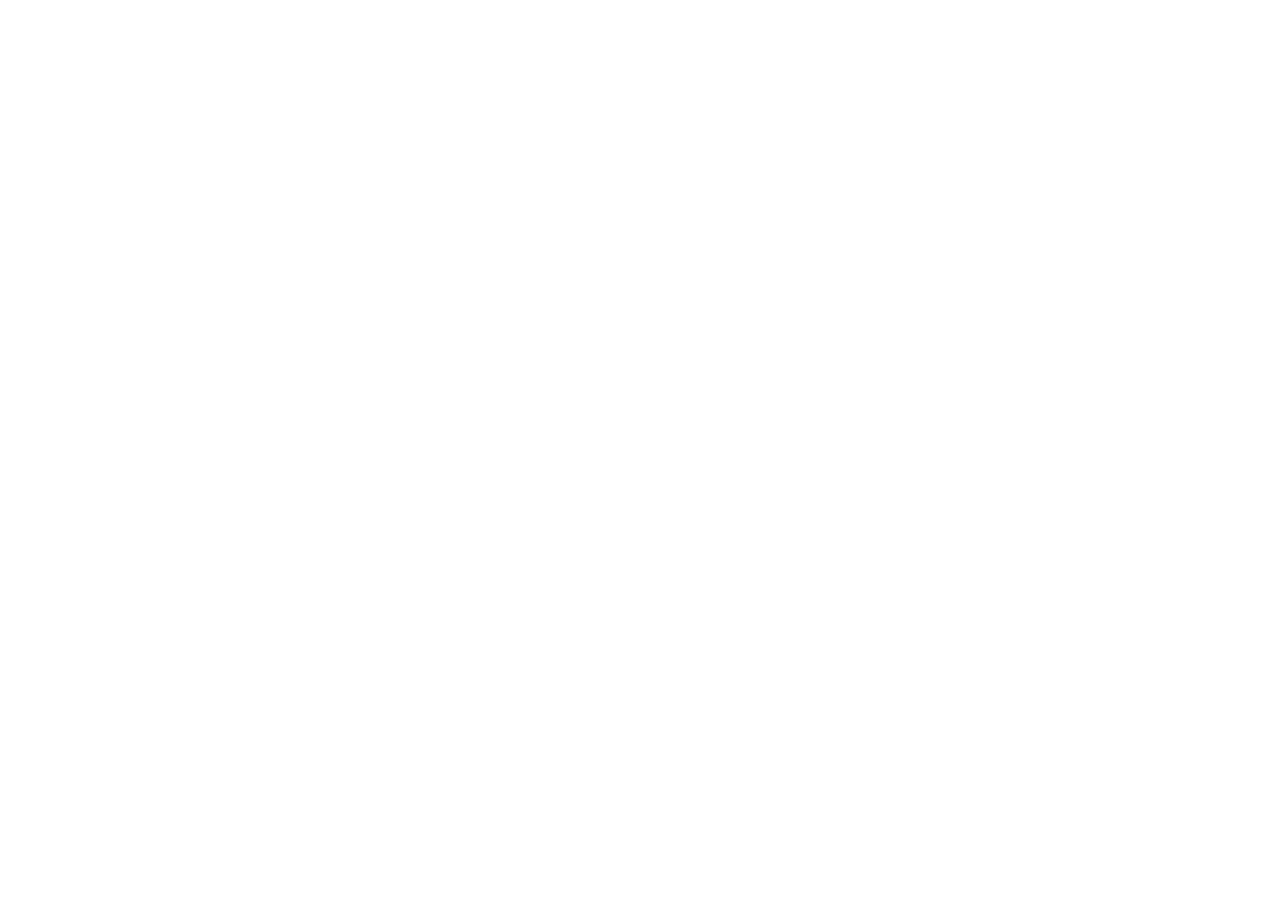
==== index.html @ 60a99530 "First commit." ====
<!DOCTYPE html>
<html lang="ru">

<head>

   <meta charset="UTF-8">
   <meta name="viewport" content="width=device-width, initial-scale=1.0">
   <meta name="description"
      content=" Lorem ipsum dolor sit amet consectetur adipisicing elit. Ipsum, necessitatibus." />

   <!-- Bootstrap -->
   <link rel="stylesheet"
      href="https://maxcdn.bootstrapcdn.com/bootstrap/4.0.0/css/bootstrap.min.css"
      integrity="sha384-Gn5384xqQ1aoWXA+058RXPxPg6fy4IWvTNh0E263XmFcJlSAwiGgFAW/dAiS6JXm"
      crossorigin="anonymous">
   <!-- Main -->
   <link rel="stylesheet" href="css/main.css">

   <title>Тест</title>

</head>

<body>
   <div class="container-fluid">
      
   </div>

   <script src="https://code.jquery.com/jquery-3.2.1.slim.min.js"
      integrity="sha384-KJ3o2DKtIkvYIK3UENzmM7KCkRr/rE9/Qpg6aAZGJwFDMVNA/GpGFF93hXpG5KkN"
      crossorigin="anonymous"></script>
      <script src="js/main.js"></script>
</body>

</html>
---- css/main.css ----
.box{width:100px;height:100px;margin:40px auto;background-color:red}
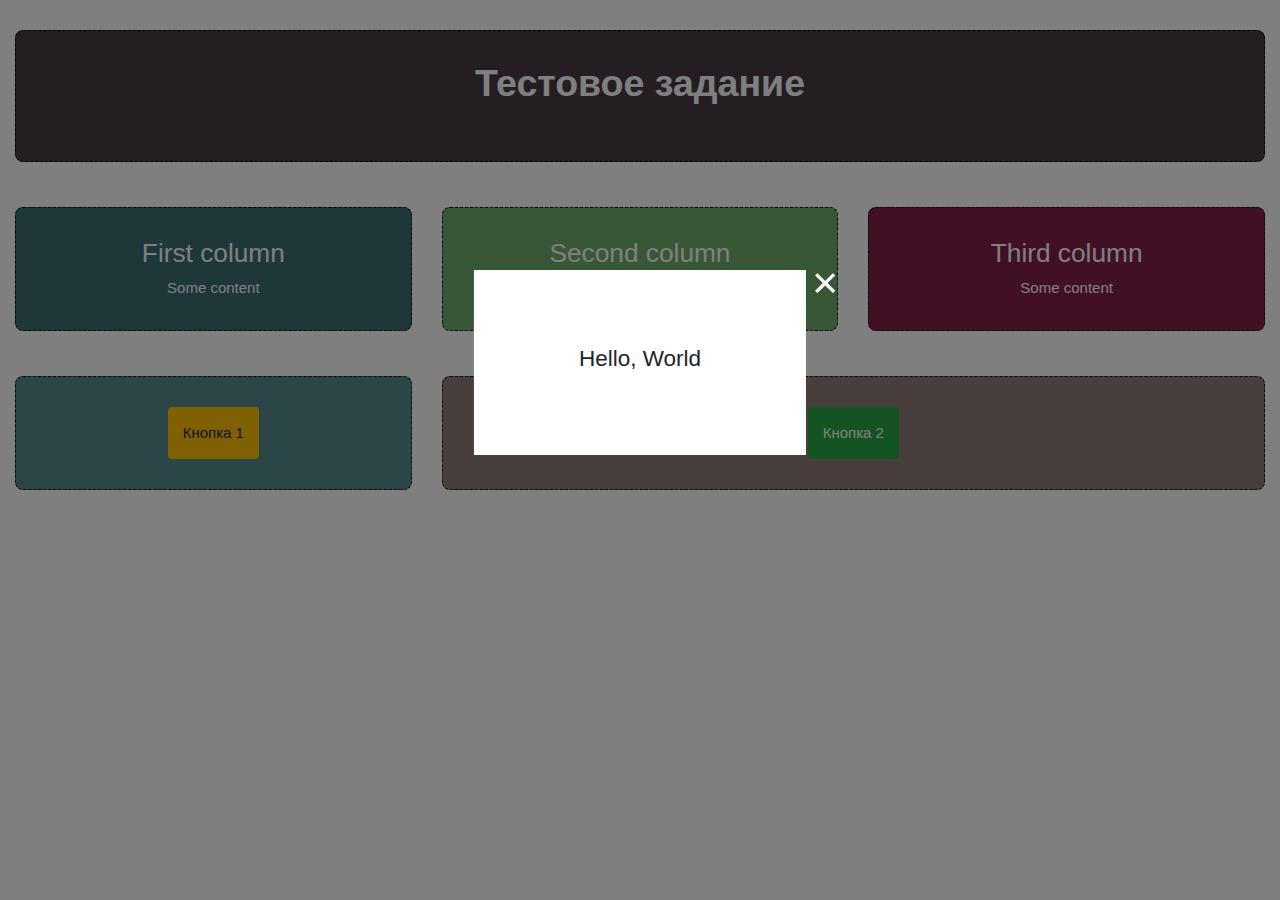
==== commit 1002eb55: "HTML. CSS Changes" ====
--- a/index.html
+++ b/index.html
@@ -21,14 +21,66 @@
 </head>
 
 <body>
+
    <div class="container-fluid">
-      
-   </div>
+   
+      <div class="row row-flex">
 
+        <div class="col-md-12 col-xs-12">
+          <div class="content colour-1">
+             <h1>Тестовое задание</h1>
+          </div>
+        </div>
+
+        <div class="col-md-4 col-xs-12">
+          <div class="content colour-2">
+            <h3>First column</h3>
+            <p>Some content</p>
+          </div>
+        </div>
+        
+        <div class="col-md-4 col-xs-12">
+          <div class="content colour-3">
+            <h3>Second column</h3>
+            <p>Some content</p>
+          </div>
+        </div>
+        
+        <div class="col-md-4 col-xs-12">
+          <div class="content colour-4">
+            <h3>Third column</h3>
+            <p>Some content</p>
+          </div>
+        </div>
+        
+        <div class="col-md-4 col-sm-4 col-xs-12">
+          <div class="content colour-5">
+            <button class="button btn-warning btn">Кнопка 1</button>
+          </div>
+        </div>
+        
+        <div class="col-md-8 col-sm-8 col-xs-12">
+          <div class="content colour-6">
+            <button class="button btn-success btn">Кнопка 2</button>
+          </div>
+        </div>
+      </div>
+  
+      <div class="popup">
+         <div class="popup-container">
+            <div class="popup-content">
+               <button class="popup-close">&times;</button>
+               <h4 class="popup-header">Hello, World</h4>
+            </div>
+         </div>
+      </div>
+
+      <!-- JQuery -->
    <script src="https://code.jquery.com/jquery-3.2.1.slim.min.js"
       integrity="sha384-KJ3o2DKtIkvYIK3UENzmM7KCkRr/rE9/Qpg6aAZGJwFDMVNA/GpGFF93hXpG5KkN"
       crossorigin="anonymous"></script>
-      <script src="js/main.js"></script>
+      <!-- Main -->
+   <script src="js/main.js"></script>
 </body>
 
 </html>--- a/css/main.css
+++ b/css/main.css
@@ -1 +1 @@
-.box{width:100px;height:100px;margin:40px auto;background-color:red}+html{font-size:15px}body{padding:2rem 0}html,body{height:100%}.btn{padding:1rem;margin:0 0 1rem;border:none}.row-flex{display:flex;flex-wrap:wrap}[class*="col-"]{margin-bottom:3rem}.content{height:100%;padding:2rem 2rem 1rem;border:1px dashed black;border-radius:8px;text-align:center;color:white}.content h1{margin-bottom:40px;text-align:center;font-weight:bold}.content h3{margin-top:0;font-weight:400}.colour-1{background:#483C46;color:white}.colour-2{background:#3C6E71}.colour-3{background:#70AE6E}.colour-4{background:#82204A}.colour-5{background:#558C8C}.colour-6{background:#917C78}.popup{display:block;position:fixed;left:0;right:0;top:0;bottom:0;width:100%;height:100%;z-index:9;background-color:rgba(0,0,0,0.5)}.popup-close{position:absolute;top:-1.5rem;right:-2rem;width:2rem;background-color:transparent;border:none;font-size:3rem;text-align:center;color:white}.popup-close:focus{outline:none}.popup-content{position:fixed;left:50%;top:30%;transform:translateX(-50%);transition:all 1s;padding:5rem 7rem;background-color:white;text-align:center}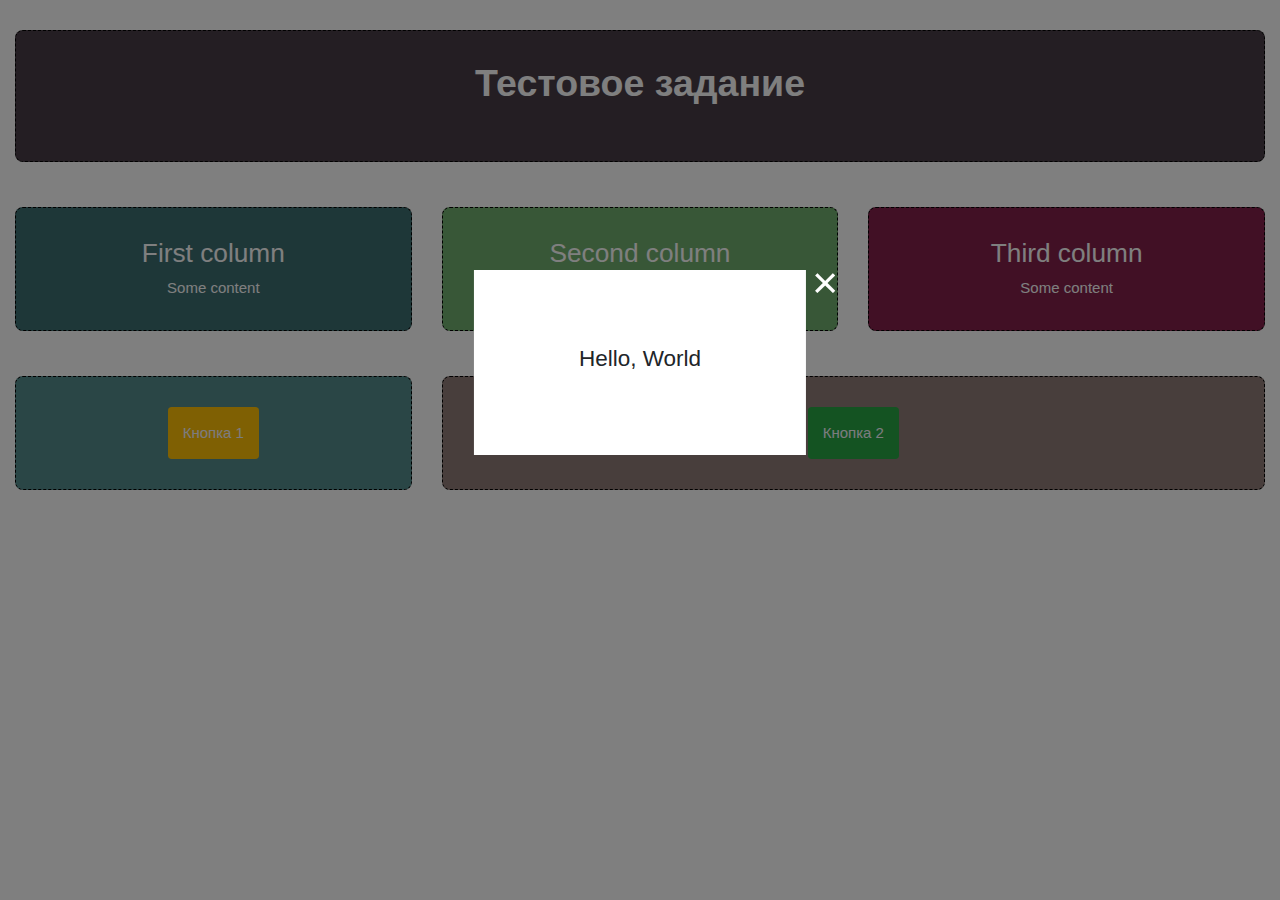
==== commit 9281b6bf: "Upd:" ====
--- a/index.html
+++ b/index.html
@@ -27,7 +27,7 @@
       <div class="row row-flex">
 
         <div class="col-md-12 col-xs-12">
-          <div class="content colour-1">
+          <div class="content colour-1 hidden">
              <h1>Тестовое задание</h1>
           </div>
         </div>
@@ -47,7 +47,7 @@
         </div>
         
         <div class="col-md-4 col-xs-12">
-          <div class="content colour-4">
+          <div class="content colour-4 ">
             <h3>Third column</h3>
             <p>Some content</p>
           </div>
@@ -55,13 +55,13 @@
         
         <div class="col-md-4 col-sm-4 col-xs-12">
           <div class="content colour-5">
-            <button class="button btn-warning btn">Кнопка 1</button>
+            <button class="btn btn-warning js-btn-hide">Кнопка 1</button>
           </div>
         </div>
         
         <div class="col-md-8 col-sm-8 col-xs-12">
           <div class="content colour-6">
-            <button class="button btn-success btn">Кнопка 2</button>
+            <button class="btn btn-success js-btn-swap">Кнопка 2</button>
           </div>
         </div>
       </div>
--- a/css/main.css
+++ b/css/main.css
@@ -1 +1 @@
-html{font-size:15px}body{padding:2rem 0}html,body{height:100%}.btn{padding:1rem;margin:0 0 1rem;border:none}.row-flex{display:flex;flex-wrap:wrap}[class*="col-"]{margin-bottom:3rem}.content{height:100%;padding:2rem 2rem 1rem;border:1px dashed black;border-radius:8px;text-align:center;color:white}.content h1{margin-bottom:40px;text-align:center;font-weight:bold}.content h3{margin-top:0;font-weight:400}.colour-1{background:#483C46;color:white}.colour-2{background:#3C6E71}.colour-3{background:#70AE6E}.colour-4{background:#82204A}.colour-5{background:#558C8C}.colour-6{background:#917C78}.popup{display:block;position:fixed;left:0;right:0;top:0;bottom:0;width:100%;height:100%;z-index:9;background-color:rgba(0,0,0,0.5)}.popup-close{position:absolute;top:-1.5rem;right:-2rem;width:2rem;background-color:transparent;border:none;font-size:3rem;text-align:center;color:white}.popup-close:focus{outline:none}.popup-content{position:fixed;left:50%;top:30%;transform:translateX(-50%);transition:all 1s;padding:5rem 7rem;background-color:white;text-align:center}+html{font-size:15px}body{padding:2rem 0}html,body{height:100%}.btn{padding:1rem;margin:0 0 1rem;border:none;color:ghostwhite}.btn:hover{color:red}.row-flex{display:flex;flex-wrap:wrap}[class*="col-"]{margin-bottom:3rem}.content{height:100%;padding:2rem 2rem 1rem;border:1px dashed black;border-radius:8px;text-align:center;color:white}.content h1{margin-bottom:40px;text-align:center;font-weight:bold}.content h3{margin-top:0;font-weight:400}.colour-1{background:#483C46;color:white}.colour-2{background:#3C6E71}.colour-3{background:#70AE6E}.colour-4{background:#82204A}.colour-5{background:#558C8C}.colour-6{background:#917C78}.popup{display:block;position:fixed;left:0;right:0;top:0;bottom:0;width:100%;height:100%;z-index:9;background-color:rgba(0,0,0,0.5)}.popup-close{position:absolute;top:-1.5rem;right:-2rem;width:2rem;background-color:transparent;border:none;font-size:3rem;text-align:center;color:white}.popup-close:focus{outline:none}.popup-content{position:fixed;left:50%;top:30%;transform:translateX(-50%);padding:5rem 7rem;background-color:white;text-align:center;transition:all 1s}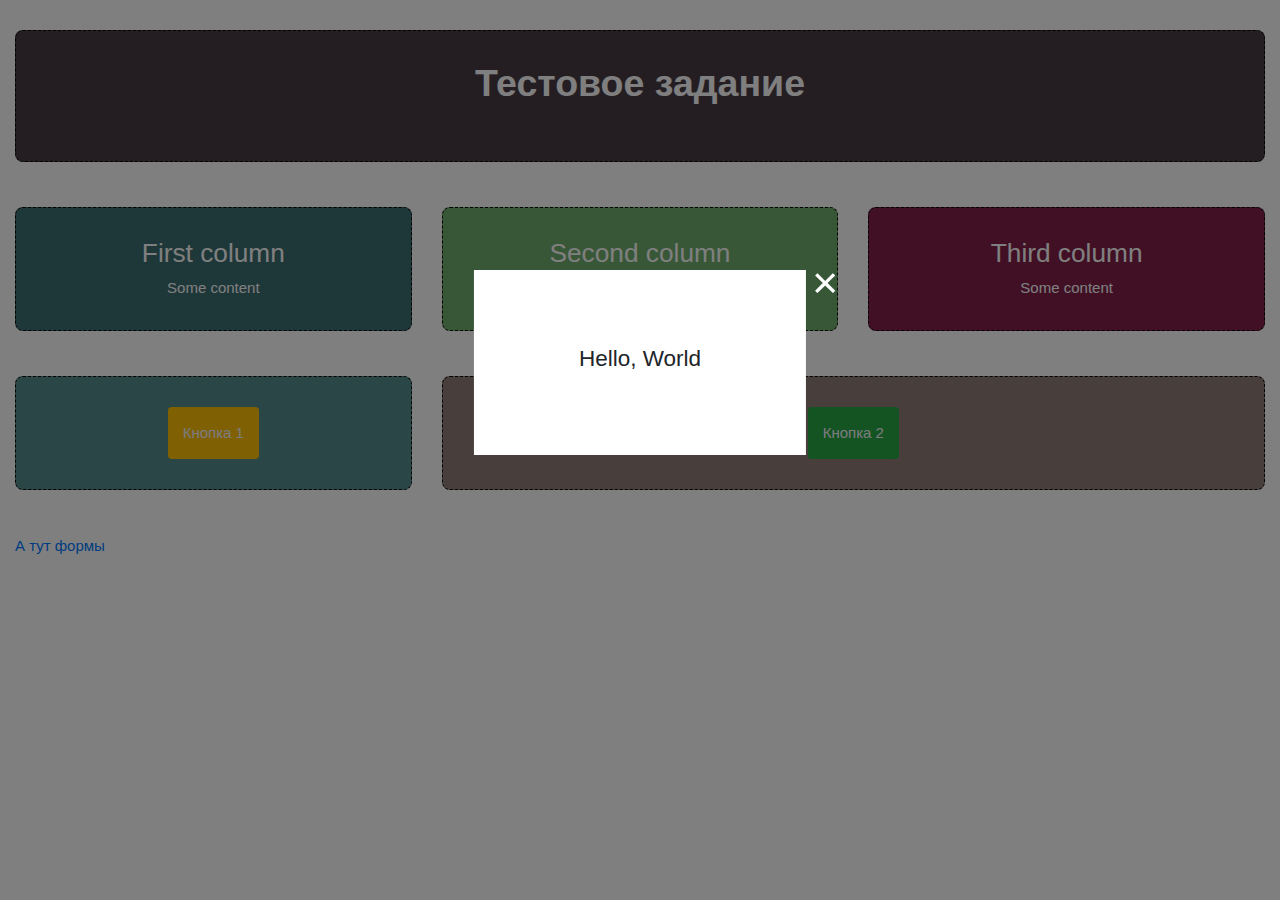
==== commit af37a98f: "Upd:" ====
--- a/index.html
+++ b/index.html
@@ -66,13 +66,8 @@
         </div>
       </div>
   
-      <div class="popup">
-         <div class="popup-container">
-            <div class="popup-content">
-               <button class="popup-close">&times;</button>
-               <h4 class="popup-header">Hello, World</h4>
-            </div>
-         </div>
+      <div class ="linkForm">
+         <a href="">А тут формы</a>
       </div>
 
       <!-- JQuery -->
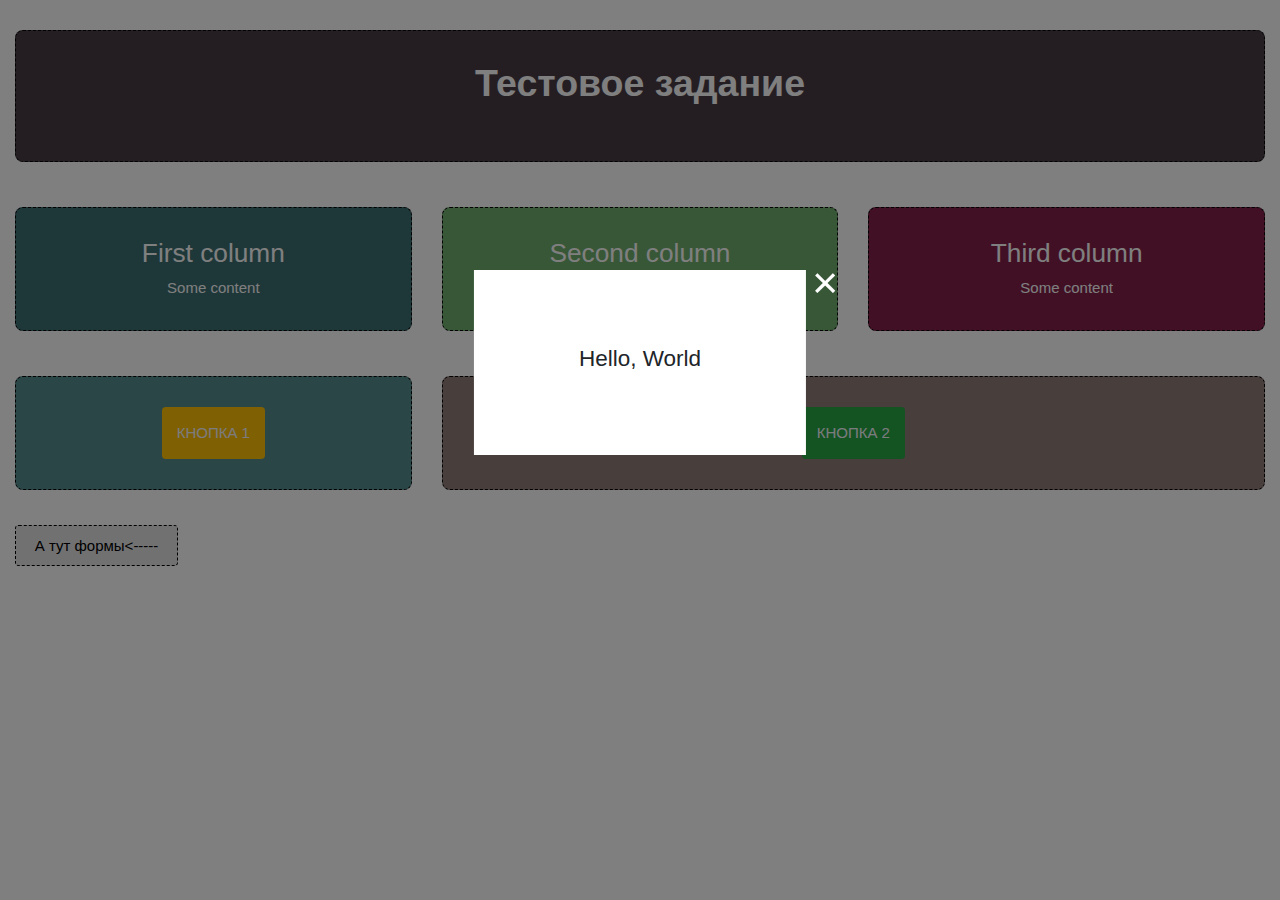
==== commit bb320212: "Upd:" ====
--- a/index.html
+++ b/index.html
@@ -6,7 +6,7 @@
    <meta charset="UTF-8">
    <meta name="viewport" content="width=device-width, initial-scale=1.0">
    <meta name="description"
-      content=" Lorem ipsum dolor sit amet consectetur adipisicing elit. Ipsum, necessitatibus." />
+      content=" Lorem ipsum dolor sit amet consectetur adipisicing elit. Ipsum, necessitatibus."/>
 
    <!-- Bootstrap -->
    <link rel="stylesheet"
@@ -66,8 +66,8 @@
         </div>
       </div>
   
-      <div class ="linkForm">
-         <a href="">А тут формы</a>
+      <div>
+         <a class ="form-link alert alert-secondary" href="form.html">А тут формы<----- </a>
       </div>
 
       <!-- JQuery -->
--- a/css/main.css
+++ b/css/main.css
@@ -1 +1 @@
-html{font-size:15px}body{padding:2rem 0}html,body{height:100%}.btn{padding:1rem;margin:0 0 1rem;border:none;color:ghostwhite}.btn:hover{color:red}.row-flex{display:flex;flex-wrap:wrap}[class*="col-"]{margin-bottom:3rem}.content{height:100%;padding:2rem 2rem 1rem;border:1px dashed black;border-radius:8px;text-align:center;color:white}.content h1{margin-bottom:40px;text-align:center;font-weight:bold}.content h3{margin-top:0;font-weight:400}.colour-1{background:#483C46;color:white}.colour-2{background:#3C6E71}.colour-3{background:#70AE6E}.colour-4{background:#82204A}.colour-5{background:#558C8C}.colour-6{background:#917C78}.popup{display:block;position:fixed;left:0;right:0;top:0;bottom:0;width:100%;height:100%;z-index:9;background-color:rgba(0,0,0,0.5)}.popup-close{position:absolute;top:-1.5rem;right:-2rem;width:2rem;background-color:transparent;border:none;font-size:3rem;text-align:center;color:white}.popup-close:focus{outline:none}.popup-content{position:fixed;left:50%;top:30%;transform:translateX(-50%);padding:5rem 7rem;background-color:white;text-align:center;transition:all 1s}+html{font-size:15px}body{padding:2rem 0}html,body{height:100%}.btn{padding:1rem;margin:0 0 1rem;border:none;text-transform:uppercase;color:ghostwhite}.btn:hover{color:red}.row-flex{display:flex;flex-wrap:wrap}[class*="col-"]{margin-bottom:3rem}.content{height:100%;padding:2rem 2rem 1rem;border:1px dashed black;border-radius:8px;text-align:center;color:white}.content h1{margin-bottom:40px;text-align:center;font-weight:bold}.content h3{margin-top:0;font-weight:400}.colour-1{background:#483C46;color:white}.colour-2{background:#3C6E71}.colour-3{background:#70AE6E}.colour-4{background:#82204A}.colour-5{background:#558C8C}.colour-6{background:#917C78}.popup{display:block;position:fixed;left:0;right:0;top:0;bottom:0;width:100%;height:100%;z-index:9;background-color:rgba(0,0,0,0.5)}.popup-close{position:absolute;top:-1.5rem;right:-2rem;width:2rem;background-color:transparent;border:none;font-size:3rem;text-align:center;color:white}.popup-close:focus{outline:none}.popup-content{position:fixed;left:50%;top:30%;transform:translateX(-50%);padding:5rem 7rem;background-color:white;text-align:center;transition:all 1s}.form-link{margin-bottom:3.5rem;text-decoration:none;border:1px dashed black;color:black}.form-link:hover{text-decoration:none;color:red}.form-main{background:white;padding:3rem;border-radius:0 20px 20px 0;color:#7b7b7b}.form-main div{margin-bottom:1.5rem;position:relative}.form-main h1{font-size:2.4rem;font-weight:400;position:relative;margin-top:5rem}.form-main label,.form-main span{display:block;font-size:1.4rem;margin-bottom:.8rem}.form-main input{border-width:0;outline:none;margin:0;width:100%;padding:1rem 1.5rem;background:#e6e6e6}.form-main select{width:100%;cursor:pointer;padding:1rem 1.5rem;outline:0;border:0;background:#e6e6e6;color:#7b7b7b;-webkit-appearance:none;-moz-appearance:none}.form-main select::-ms-expand{display:none}.form-main .select-arrow{position:absolute;top:4rem;right:1.5rem;width:0;height:0;border-style:solid;border-width:8px 5px 0 5px;border-color:#7b7b7b transparent transparent transparent}@media (max-width:600px){.form .form-wrap{margin:2rem auto;max-width:55rem;width:100%}.form form{float:none;width:100%}.form h1{margin-top:auto;padding-bottom:5rem}.form form{border-radius:0 0 2rem 2rem}}.inner-main{margin-top:3.2rem;padding:3rem 1rem;border:1px solid gray;border-radius:9px}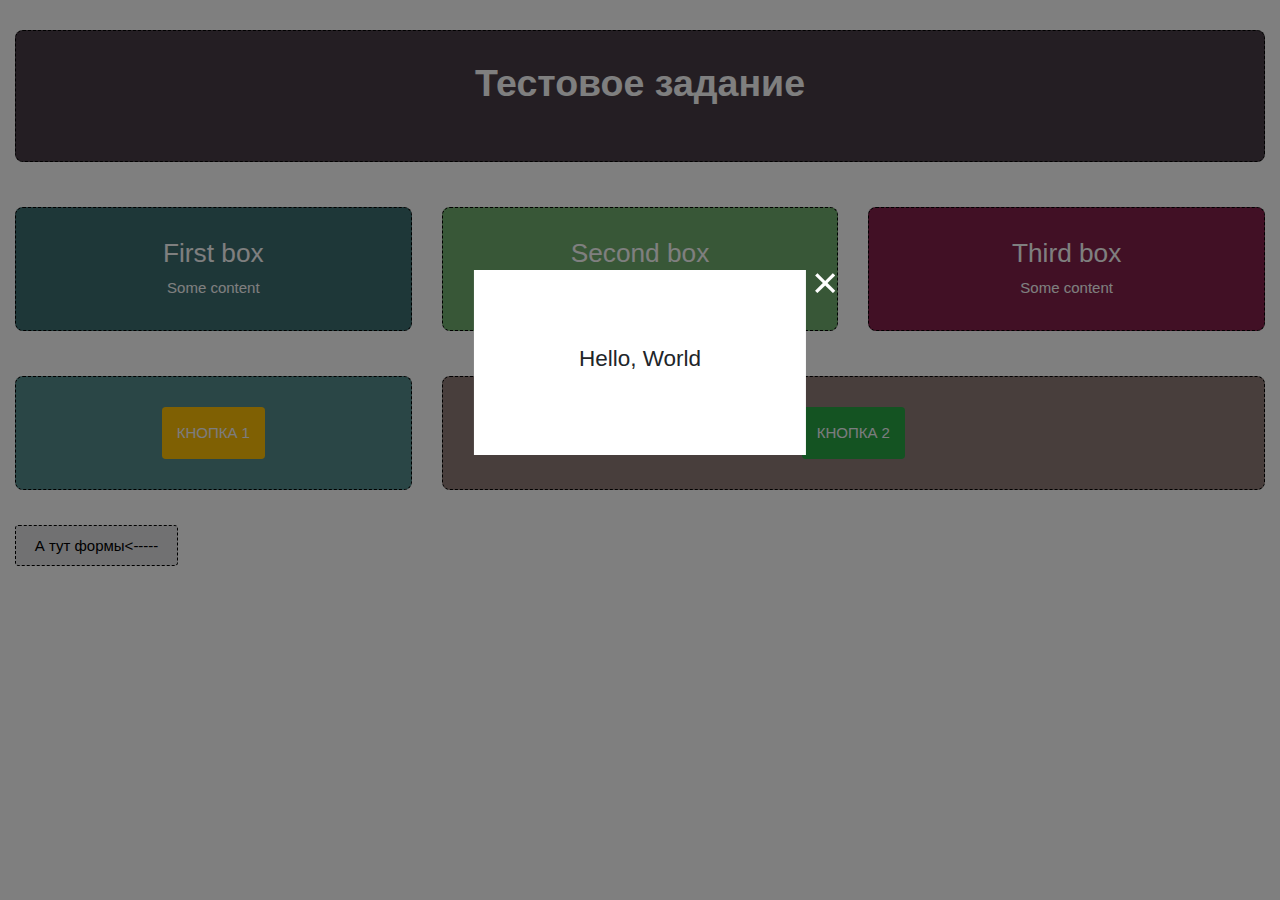
==== commit 19cd8504: "End project, last update." ====
--- a/index.html
+++ b/index.html
@@ -23,7 +23,6 @@
 <body>
 
    <div class="container-fluid">
-   
       <div class="row row-flex">
 
         <div class="col-md-12 col-xs-12">
@@ -34,21 +33,21 @@
 
         <div class="col-md-4 col-xs-12">
           <div class="content colour-2">
-            <h3>First column</h3>
+            <h3>First box</h3>
             <p>Some content</p>
           </div>
         </div>
         
         <div class="col-md-4 col-xs-12">
           <div class="content colour-3">
-            <h3>Second column</h3>
+            <h3>Second box</h3>
             <p>Some content</p>
           </div>
         </div>
         
         <div class="col-md-4 col-xs-12">
           <div class="content colour-4 ">
-            <h3>Third column</h3>
+            <h3>Third box</h3>
             <p>Some content</p>
           </div>
         </div>
--- a/css/main.css
+++ b/css/main.css
@@ -1 +1,232 @@
-html{font-size:15px}body{padding:2rem 0}html,body{height:100%}.btn{padding:1rem;margin:0 0 1rem;border:none;text-transform:uppercase;color:ghostwhite}.btn:hover{color:red}.row-flex{display:flex;flex-wrap:wrap}[class*="col-"]{margin-bottom:3rem}.content{height:100%;padding:2rem 2rem 1rem;border:1px dashed black;border-radius:8px;text-align:center;color:white}.content h1{margin-bottom:40px;text-align:center;font-weight:bold}.content h3{margin-top:0;font-weight:400}.colour-1{background:#483C46;color:white}.colour-2{background:#3C6E71}.colour-3{background:#70AE6E}.colour-4{background:#82204A}.colour-5{background:#558C8C}.colour-6{background:#917C78}.popup{display:block;position:fixed;left:0;right:0;top:0;bottom:0;width:100%;height:100%;z-index:9;background-color:rgba(0,0,0,0.5)}.popup-close{position:absolute;top:-1.5rem;right:-2rem;width:2rem;background-color:transparent;border:none;font-size:3rem;text-align:center;color:white}.popup-close:focus{outline:none}.popup-content{position:fixed;left:50%;top:30%;transform:translateX(-50%);padding:5rem 7rem;background-color:white;text-align:center;transition:all 1s}.form-link{margin-bottom:3.5rem;text-decoration:none;border:1px dashed black;color:black}.form-link:hover{text-decoration:none;color:red}.form-main{background:white;padding:3rem;border-radius:0 20px 20px 0;color:#7b7b7b}.form-main div{margin-bottom:1.5rem;position:relative}.form-main h1{font-size:2.4rem;font-weight:400;position:relative;margin-top:5rem}.form-main label,.form-main span{display:block;font-size:1.4rem;margin-bottom:.8rem}.form-main input{border-width:0;outline:none;margin:0;width:100%;padding:1rem 1.5rem;background:#e6e6e6}.form-main select{width:100%;cursor:pointer;padding:1rem 1.5rem;outline:0;border:0;background:#e6e6e6;color:#7b7b7b;-webkit-appearance:none;-moz-appearance:none}.form-main select::-ms-expand{display:none}.form-main .select-arrow{position:absolute;top:4rem;right:1.5rem;width:0;height:0;border-style:solid;border-width:8px 5px 0 5px;border-color:#7b7b7b transparent transparent transparent}@media (max-width:600px){.form .form-wrap{margin:2rem auto;max-width:55rem;width:100%}.form form{float:none;width:100%}.form h1{margin-top:auto;padding-bottom:5rem}.form form{border-radius:0 0 2rem 2rem}}.inner-main{margin-top:3.2rem;padding:3rem 1rem;border:1px solid gray;border-radius:9px}+html {
+   font-size: 15px
+}
+
+body {
+   padding: 2rem 0
+}
+
+html,
+body {
+   height: 100%
+}
+
+.btn {
+   padding: 1rem;
+   margin: 0 0 1rem;
+   border: none;
+   text-transform: uppercase;
+   color: ghostwhite
+}
+
+.btn:hover {
+   color: red
+}
+
+.row-flex {
+   display: flex;
+   flex-wrap: wrap
+}
+
+[class*="col-"] {
+   margin-bottom: 3rem
+}
+
+.content {
+   height: 100%;
+   padding: 2rem 2rem 1rem;
+   border: 1px dashed black;
+   border-radius: 8px;
+   text-align: center;
+   color: white
+}
+
+.content h1 {
+   margin-bottom: 40px;
+   text-align: center;
+   font-weight: bold
+}
+
+.content h3 {
+   margin-top: 0;
+   font-weight: 400
+}
+
+.colour-1 {
+   background: #483C46;
+   color: white
+}
+
+.colour-2 {
+   background: #3C6E71
+}
+
+.colour-3 {
+   background: #70AE6E
+}
+
+.colour-4 {
+   background: #82204A
+}
+
+.colour-5 {
+   background: #558C8C
+}
+
+.colour-6 {
+   background: #917C78
+}
+
+.popup {
+   display: block;
+   position: fixed;
+   left: 0;
+   right: 0;
+   top: 0;
+   bottom: 0;
+   width: 100%;
+   height: 100%;
+   z-index: 9;
+   background-color: rgba(0, 0, 0, 0.5)
+}
+
+.popup-close {
+   position: absolute;
+   top: -1.5rem;
+   right: -2rem;
+   width: 2rem;
+   background-color: transparent;
+   border: none;
+   font-size: 3rem;
+   text-align: center;
+   color: white
+}
+
+.popup-close:focus {
+   outline: none
+}
+
+.popup-content {
+   position: fixed;
+   left: 50%;
+   top: 30%;
+   transform: translateX(-50%);
+   padding: 5rem 7rem;
+   background-color: white;
+   text-align: center;
+   transition: all 1s
+}
+
+.form-link {
+   margin-bottom: 3.5rem;
+   text-decoration: none;
+   border: 1px dashed black;
+   color: black
+}
+
+.form-link:hover {
+   text-decoration: none;
+   color: red
+}
+
+.form-main {
+   background: white;
+   padding: 3rem;
+   border-radius: 0 20px 20px 0;
+   color: #7b7b7b
+}
+
+.form-main div {
+   margin-bottom: 1.5rem;
+   position: relative
+}
+
+.form-main h1 {
+   font-size: 2.4rem;
+   font-weight: 400;
+   position: relative;
+   margin-top: 5rem
+}
+
+.form-main label,
+.form-main span {
+   display: block;
+   font-size: 1.4rem;
+   margin-bottom: .8rem
+}
+
+.form-main input {
+   border-width: 0;
+   outline: none;
+   margin: 0;
+   width: 100%;
+   padding: 1rem 1.5rem;
+   background: #e6e6e6
+}
+
+.form-main select {
+   width: 100%;
+   cursor: pointer;
+   padding: 1rem 1.5rem;
+   outline: 0;
+   border: 0;
+   background: #e6e6e6;
+   color: #7b7b7b;
+   -webkit-appearance: none;
+   -moz-appearance: none
+}
+
+.form-main .select-arrow {
+   position: absolute;
+   top: 4rem;
+   right: 1.5rem;
+   width: 0;
+   height: 0;
+   border-style: solid;
+   border-width: 8px 5px 0 5px;
+   border-color: #7b7b7b transparent transparent transparent
+}
+
+@media (max-width:860px) {
+   .inner-main {
+      position: static !important;
+      max-width: 100% !important;
+      margin-right: 0 !important
+   }
+}
+
+@media (max-width:600px) {
+   .form-wrap {
+      margin: 2rem auto;
+      max-width: 55rem;
+      width: 100%
+   }
+
+   form {
+      width: 100%
+   }
+
+   h1 {
+      margin-top: auto;
+      padding-bottom: 2rem
+   }
+
+   form {
+      border-radius: 0 0 2rem 2rem
+   }
+}
+
+.inner {
+   position: relative
+}
+
+.inner-main {
+   min-width: 260px;
+   max-width: 360px;
+   position: fixed;
+   margin-right: 2rem;
+   margin-top: 3.2rem;
+   padding: 3rem 1rem;
+   border: 1px solid rgba(128, 128, 128, 0.5);
+   border-radius: 9px
+}